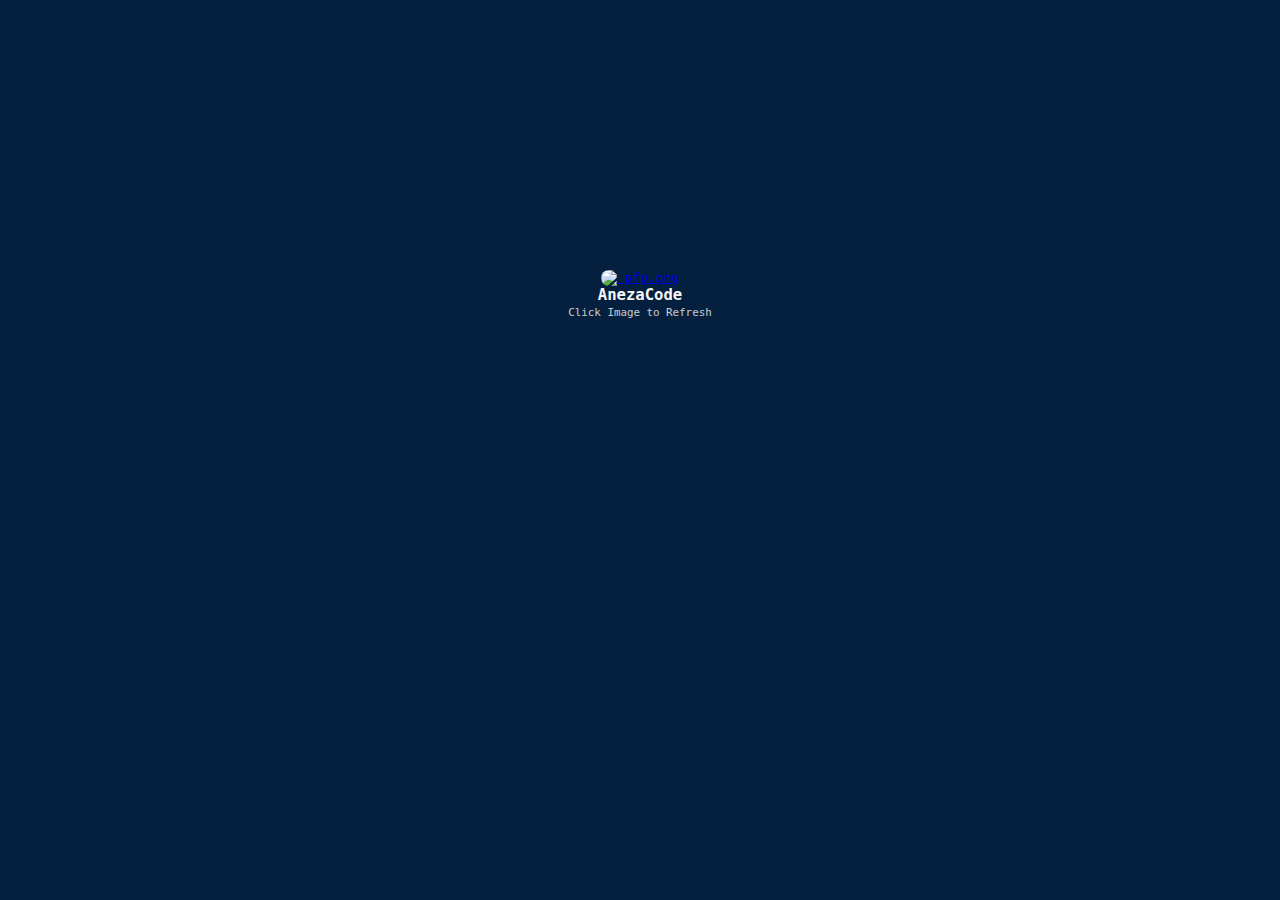
==== index.html @ 5da1c347 "Add files via upload" ====
<!DOCTYPE html>
<html lang="en">
<head>
    <meta charset="UTF-8">
    <meta name="viewport" content="width=device-width, initial-scale=1.0">
    <title>AnezaCode</title>
    <link rel="stylesheet" href="style.css">
    <link rel="shortcut icon" href="dtbase/favicon.ico" type="image/x-icon">
</head>
<body class="index_html" onload="code()">
    <a href="javascript:location.reload()">
        <img src="dtbase/pfp.png" alt="&nbsp;pfp.png" width="50vw" class="profile" />
    </a>
    <p>
        <span class="caption">AnezaCode</span><br />
        <span class="motto">Click Image to Refresh</span>
    </p>
    <br />
</body>
<script src="script.js"></script>
<noscript>Please Ensure JavaScript is Enable</noscript>
</html>
---- style.css ----
/*
* #051f3e   [BG]
* #072F5F   [MAIN]
* #1261A0   [SUB]
* #3895D3
* #58CCED
*/

*, html {
    padding: 0;
    margin: 0;
    box-sizing: border-box;
    user-select: none;
}

::selection {
    background-color: transparent;
}

body.fhf_html {
    animation: dubStep 1s linear infinite;
}

body.fhf_html p.unfound {
    font-family: monospace;
    margin: 10px;
    margin-left: 20px;
    color: whitesmoke;
    animation: textEpilepsy 1s linear infinite;
}

body.fhf_html b.fhf {
    font-size: 300%;
}

body.fhf_html span.matter {
    font-weight: bold;
}

@keyframes dubStep {
    0% {
        background-color: #051f3e;
    }
    
    49% {
        background-color: #051f3e;
    }
    
    50% {
        background-color: whitesmoke;
    }
    
    100% {
        background-color: whitesmoke;
    }
}

@keyframes textEpilepsy {
    0% {
        color: whitesmoke;
    }

    49% {
        color: whitesmoke;
    }
    
    50% {
        color: #051f3e;
    }

    100% {
        color: #051f3e;
    }
}

body.index_html {
    font-family: monospace;
    background-color: #051f3e;
    color: whitesmoke;
    text-align: center;
    margin-top: 30vh;
}

body.index_html img.profile {
    border-radius: 50px;
    transition: 0.25s;
}

body.index_html img.profile:hover {
    cursor: pointer;
}

body.index_html img.profile:active {
    opacity: 50%;
}

body.index_html span.caption {
    font-size: larger;
    font-weight: bold;
    user-select: text;
}

body.index_html span.motto {
    font-size: smaller;
    user-select: text;
    opacity: 80%;
}

body.main_html {
    font-family: monospace;
    color: whitesmoke;
}

body.main_html div.content1 {
    background-color: #051f3e;
}

body.main_html div.content2 {
    background-color: #072f5f;
}

body.main_html div.content3 {
    background-color: #1261a0;
}
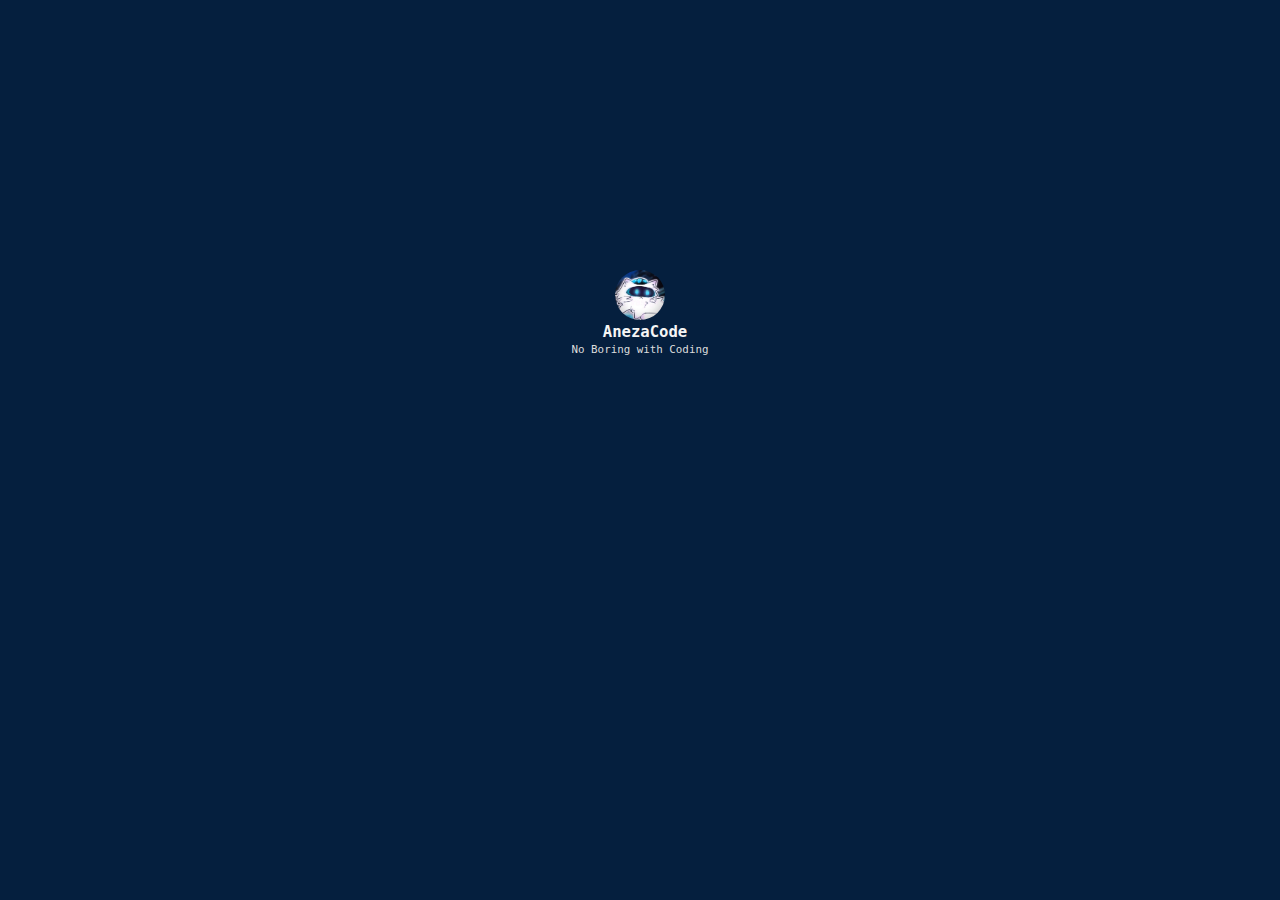
==== commit 000241c0: "index.html" ====
--- a/index.html
+++ b/index.html
@@ -11,12 +11,13 @@
     <a href="javascript:location.reload()">
         <img src="dtbase/pfp.png" alt="&nbsp;pfp.png" width="50vw" class="profile" />
     </a>
+    <br />
     <p>
         <span class="caption">AnezaCode</span><br />
-        <span class="motto">Click Image to Refresh</span>
+        <span class="motto">No Boring with Coding</span>
     </p>
     <br />
 </body>
 <script src="script.js"></script>
 <noscript>Please Ensure JavaScript is Enable</noscript>
-</html>+</html>
--- a/style.css
+++ b/style.css
@@ -2,19 +2,18 @@
 * #051f3e   [BG]
 * #072F5F   [MAIN]
 * #1261A0   [SUB]
-* #3895D3
-* #58CCED
+* #3895D3   [ELEMENT]
+* #58CCED   [ELEMENT]
 */
 
 *, html {
     padding: 0;
     margin: 0;
     box-sizing: border-box;
-    user-select: none;
 }
 
 ::selection {
-    background-color: transparent;
+    background-color: #1261a0;
 }
 
 body.fhf_html {
@@ -79,31 +78,33 @@
     color: whitesmoke;
     text-align: center;
     margin-top: 30vh;
+    zoom: 100%;
+    user-select: none;
 }
 
-body.index_html img.profile {
+body.index_html img.profile, body.main_html img.profile {
     border-radius: 50px;
-    transition: 0.25s;
+    transition: 0.1s;
 }
 
-body.index_html img.profile:hover {
+body.index_html img.profile:hover, body.main_html img.profile:hover {
     cursor: pointer;
 }
 
-body.index_html img.profile:active {
+body.index_html img.profile:active, body.main_html img.profile:active {
     opacity: 50%;
 }
 
-body.index_html span.caption {
+body.index_html span.caption, body.main_html span.caption {
     font-size: larger;
     font-weight: bold;
-    user-select: text;
+    margin-left: 10px;
 }
 
-body.index_html span.motto {
+body.index_html span.motto, body.main_html span.motto {
     font-size: smaller;
-    user-select: text;
-    opacity: 80%;
+    color: gainsboro;
+    margin: 10px;
 }
 
 body.main_html {
@@ -111,14 +112,73 @@
     color: whitesmoke;
 }
 
-body.main_html div.content1 {
-    background-color: #051f3e;
+body.main_html::selection {
+    background-color: #1261a0;
 }
 
-body.main_html div.content2 {
-    background-color: #072f5f;
+body.main_html ul {
+    float: left;
+    position: fixed;
+    top: 40vh;
 }
 
-body.main_html div.content3 {
+body.main_html li {
     background-color: #1261a0;
-}+    padding: 20px 10px 20px 10px;
+    text-align: left;
+    text-transform: uppercase;
+    letter-spacing: 1px;
+    user-select: none;
+    cursor: pointer;
+    transition: 0.1s;
+}
+
+body.main_html li:hover {
+    background-color: #0e4b7c;
+}
+
+body.main_html li:active {
+    background-color: #0d4470;;
+    color: gainsboro;
+}
+
+body.main_html li.home_nav {
+    border-radius: 0px 10px 0px 0px;
+}
+
+body.main_html li.contact_nav {
+    border-radius: 0px 0px 10px 0px;
+}
+
+body.main_html div.home_page {
+    background-color: #051f3e;
+    color: whitesmoke;
+    text-align: center;
+    height: 50vh;
+}
+
+body.main_html div.home_content {
+    display: flex;
+    text-align: left;
+    justify-content: center;
+    padding-top: 20vh;
+}
+
+body.main_html div.about_page {
+    background-color: lightcyan;
+    color: #051f3e;
+    text-align: center;
+    height: 50vh;
+}
+
+body.main_html h1.about_title {
+    padding-top: 15vh;
+    font-weight: bolder;
+    font-family: serif;
+}
+
+@media screen and (max-width: 425px) {
+    body.index_html {
+        zoom: 80%;
+    }
+}
